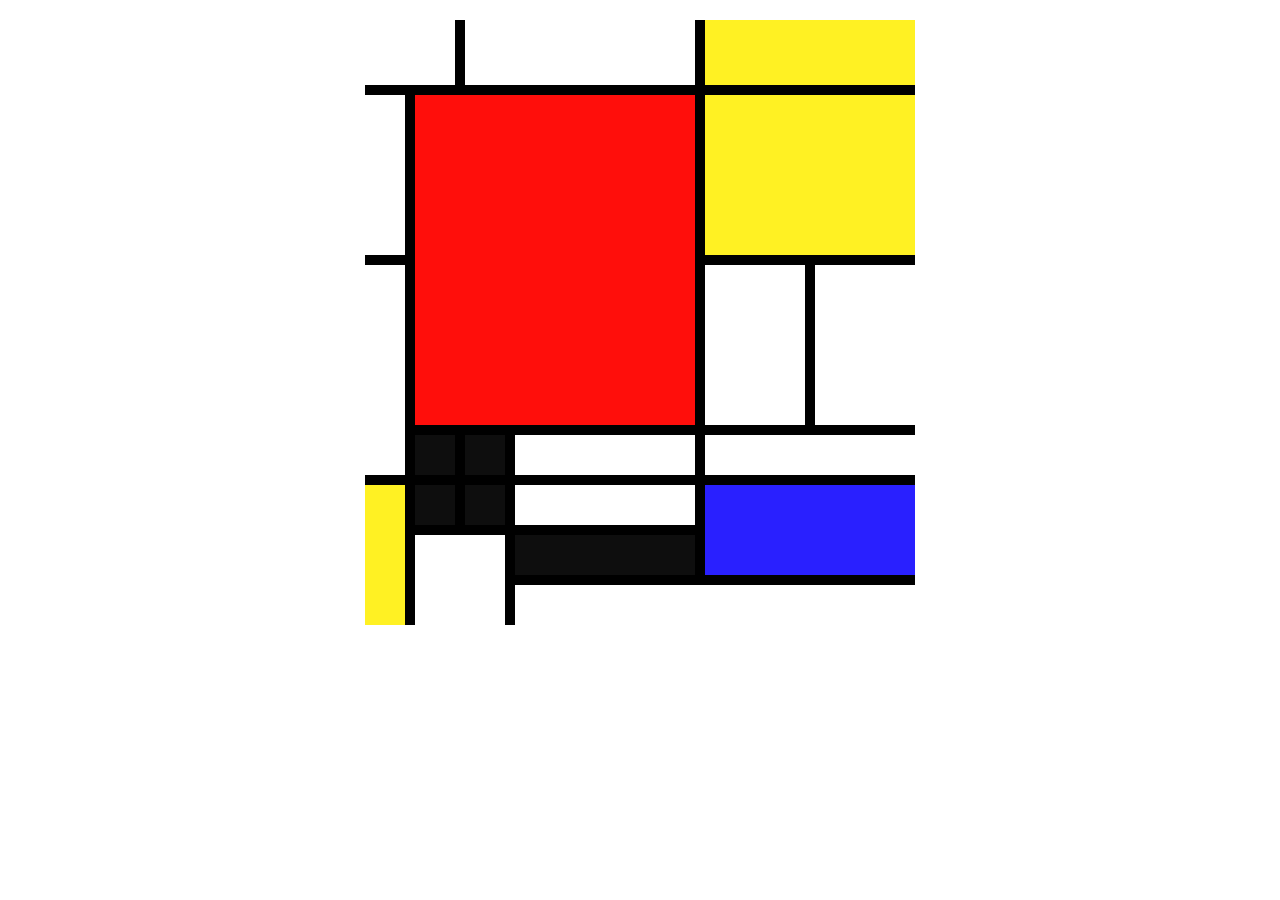
==== dz5.1/index.html @ b7bf8a78 "Add dz5.1" ====
<!DOCTYPE html>
<html lang="en">
<head>
    <meta charset="UTF-8">
    <title>Title</title>
    <link rel="stylesheet" href="css/reset.css">
    <link rel="stylesheet" href="css/style.css" >
</head>
<body>
<table>
    <tr class="height2" >
        <td class="t l"         colspan="2"            ></td>
        <td class="t"           colspan="2"            ></td>
        <td class="yel1 t r"    colspan="2"            ></td>
    </tr>
    <tr class="height1">
        <td class="l"                                  ></td>
        <td class="red_big"     colspan="3" rowspan="2"></td>
        <td class="yel2 r"      colspan="2"            ></td>
    </tr>
    <tr class="height1">
        <td class="l"                       rowspan="2"></td>
        <td class="weight1"                            ></td>
        <td class="weight1 r"                          ></td>
    </tr>
    <tr>
        <td class="black_litle"                        ></td>
        <td class="black_litle"                        ></td>
        <td                                            ></td>
        <td class="r"           colspan="2"            ></td>
    </tr>
    <tr>
        <td class="yel3 l b"                rowspan="3"></td>
        <td class="black_litle"                        ></td>
        <td class="black_litle"                        ></td>
        <td                                            ></td>
        <td class="blue_cell r" colspan="2" rowspan="2"></td>
    </tr>
    <tr>
        <td class="b"           colspan="2" rowspan="2"></td>
        <td class="black_cell"                         ></td>
    </tr>
    <tr>
        <td class="b r"         colspan="3"            ></td>
    </tr>
</table>

</body>
</html>
---- dz5.1/css/style.css ----
table{
    border-collapse: collapse;
    margin: 20px auto;
}

td{
    border: 10px solid black;
    width: 40px;
    height: 40px;
}

.yel1,
.yel2,
.yel3{
    background-color: #fff123;
}

.black_litle,
.black_cell{
    background-color: #0e0e0e;
}
.red_big{

    background-color: #ff0e0b;
}

.blue_cell{
    background-color: #2920ff;
}
.black_cell{
    width: 180px;
}
.weight1{
    width: 100px;
}


.height1
{
    height: 170px;
}
.height2
{
    height: 70px;
}


.l{
    border-left-width: 0px;
}
.t{
    border-top-width: 0px;
}
.r{
    border-right-width: 0px;
}
.b{
    border-bottom-width: 0px;
}
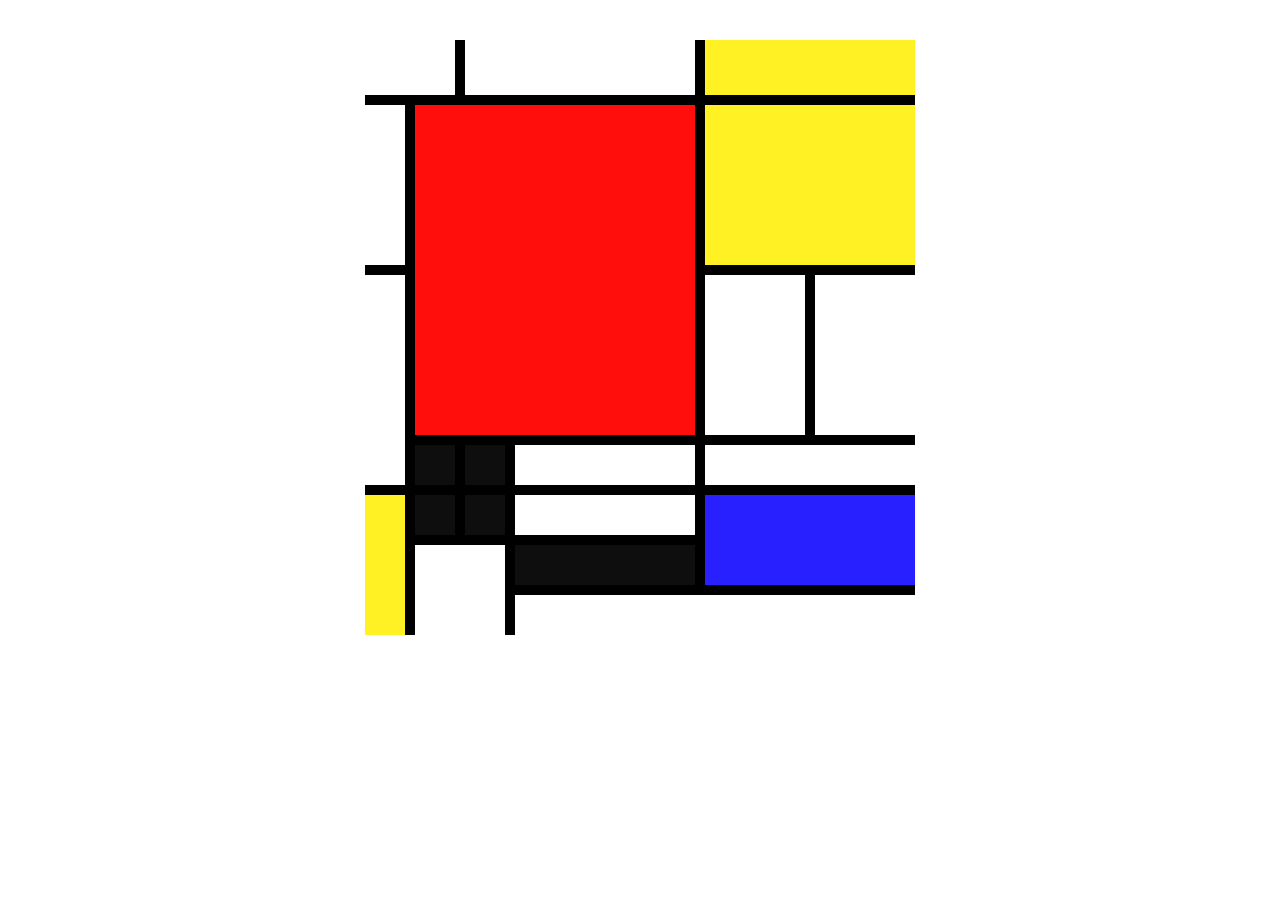
==== commit 19683e37: "Убрал внешние границы таблицы" ====
--- a/dz5.1/index.html
+++ b/dz5.1/index.html
@@ -9,39 +9,39 @@
 <body>
 <table>
     <tr class="height2" >
-        <td class="t l"         colspan="2"            ></td>
-        <td class="t"           colspan="2"            ></td>
-        <td class="yel1 t r"    colspan="2"            ></td>
+        <td                     colspan="2"            ></td>
+        <td                     colspan="2"            ></td>
+        <td class="yel1"        colspan="2"            ></td>
     </tr>
     <tr class="height1">
-        <td class="l"                                  ></td>
+        <td                                            ></td>
         <td class="red_big"     colspan="3" rowspan="2"></td>
-        <td class="yel2 r"      colspan="2"            ></td>
+        <td class="yel2"        colspan="2"            ></td>
     </tr>
     <tr class="height1">
-        <td class="l"                       rowspan="2"></td>
+        <td                                 rowspan="2"></td>
         <td class="weight1"                            ></td>
-        <td class="weight1 r"                          ></td>
+        <td class="weight1"                            ></td>
     </tr>
     <tr>
         <td class="black_litle"                        ></td>
         <td class="black_litle"                        ></td>
         <td                                            ></td>
-        <td class="r"           colspan="2"            ></td>
+        <td                      colspan="2"           ></td>
     </tr>
     <tr>
-        <td class="yel3 l b"                rowspan="3"></td>
+        <td class="yel3"                    rowspan="3"></td>
         <td class="black_litle"                        ></td>
         <td class="black_litle"                        ></td>
         <td                                            ></td>
-        <td class="blue_cell r" colspan="2" rowspan="2"></td>
+        <td class="blue_cell "  colspan="2" rowspan="2"></td>
     </tr>
     <tr>
-        <td class="b"           colspan="2" rowspan="2"></td>
+        <td                     colspan="2" rowspan="2"></td>
         <td class="black_cell"                         ></td>
     </tr>
     <tr>
-        <td class="b r"         colspan="3"            ></td>
+        <td                     colspan="3"            ></td>
     </tr>
 </table>
 
--- a/dz5.1/css/style.css
+++ b/dz5.1/css/style.css
@@ -1,6 +1,7 @@
 table{
     border-collapse: collapse;
     margin: 20px auto;
+    border: 20px solid white
 }
 
 td{
@@ -43,17 +44,3 @@
 {
     height: 70px;
 }
-
-
-.l{
-    border-left-width: 0px;
-}
-.t{
-    border-top-width: 0px;
-}
-.r{
-    border-right-width: 0px;
-}
-.b{
-    border-bottom-width: 0px;
-}